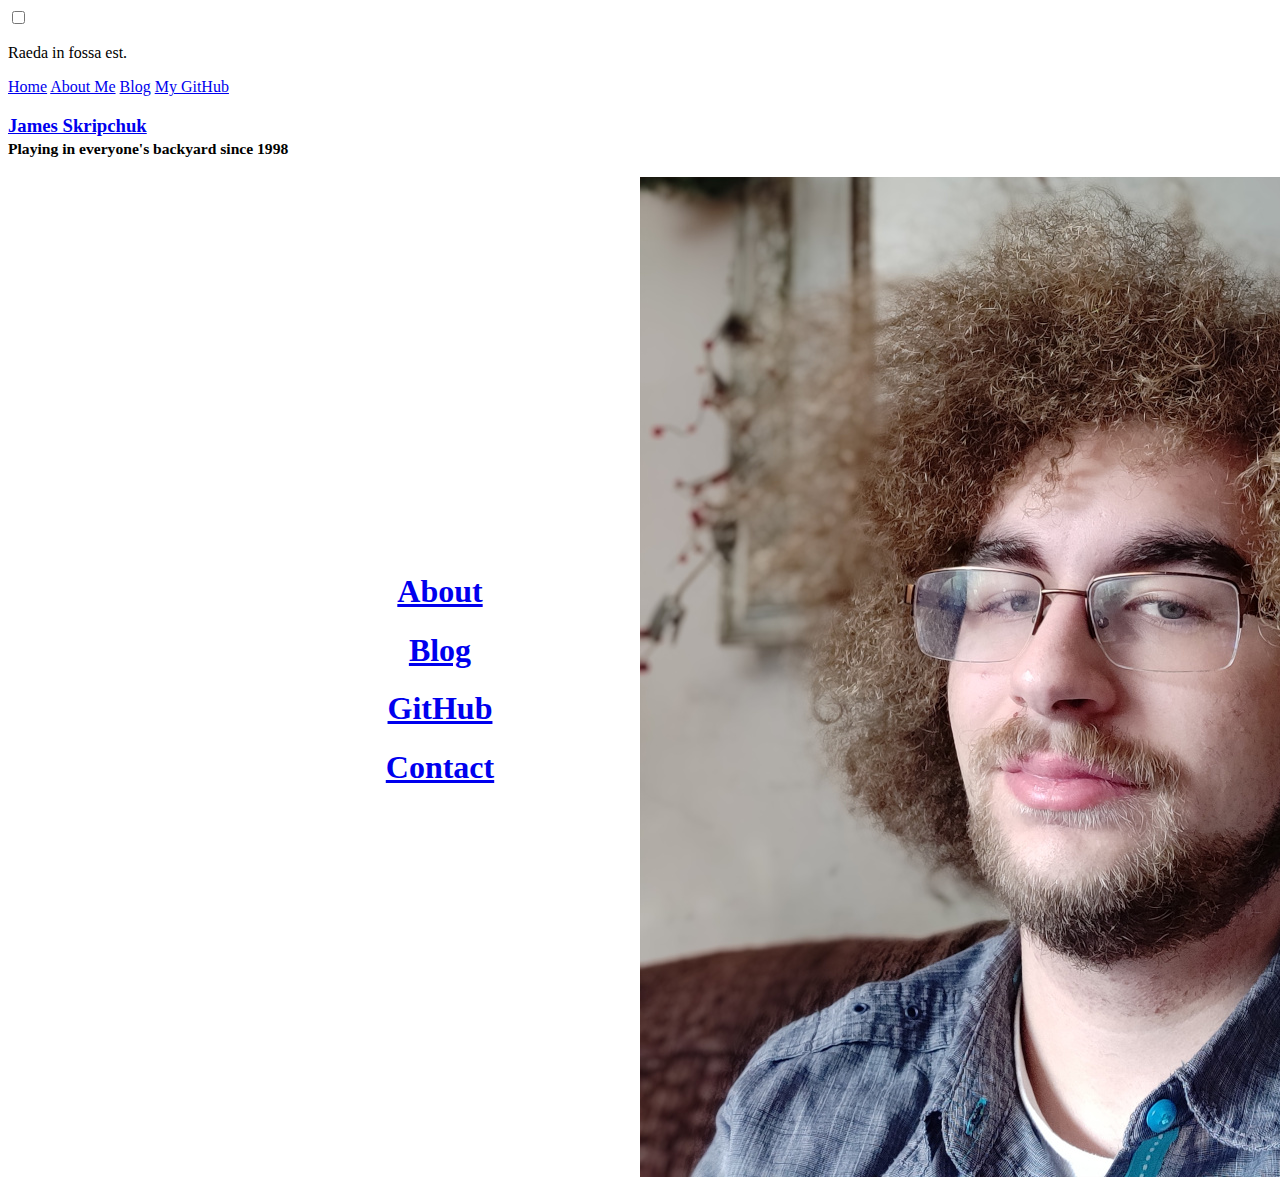
==== _site/index.html @ 7df64c67 "sorry dr. z" ====
<!DOCTYPE html>
<html lang="en-us">

  <head>
  <!-- Canonical link to help search engines -->
  <link rel="canonical" href="/" />

  <!-- Basic meta elements -->
  <meta http-equiv="X-UA-Compatible" content="IE=edge" />
  <meta http-equiv="content-type" content="text/html; charset=utf-8" />

  <!-- Enable responsiveness on mobile devices -->
  <meta name="viewport" content="width=device-width, initial-scale=1.0, maximum-scale=1" />

  <!-- Dublin Core metadata for Zotero -->
  <meta name="DC.title" content="James Skripchuk" />
  <meta name="DC.creator" content="" />
  <meta name="DC.contributor" content="" />
  <meta name="DC.date" content="" />
  <meta name="DC.rights" content="" />
  <meta name="DC.source" content="James Skripchuk" />

    <!-- Open Graph metadata -->
    
    <meta property="og:title" content="James Skripchuk" />
    <meta property="og:description" content="James Skripchuk">
    <meta property="fb:admins" content="elotroalex" />
    <meta property="og:type" content="website" />
    <meta property="og:url" content="http://localhost:4000/" />
    <meta property="fb:app_id" content="589495744558280" />
    <meta property="og:image" content="http://localhost:4000/assets/open-graph-logo.png" />
    <meta property="og:image:width" content="200" />
    <meta property="og:image:height" content="200" />

    

  <title>
    
      James Skripchuk
    
  </title>

  <!-- CSS link -->
  <link rel="stylesheet" href="/assets/css/style.css" />

  <!-- Icons -->
  <link rel="apple-touch-icon-precomposed" sizes="180x180" href="/assets/apple-touch-icon-precomposed.png" />
  
  <link rel="shortcut icon" href="/assets/favicon.ico" />

  <!-- RSS -->
  <link rel="alternate" type="application/rss+xml" title="RSS" href="/atom.xml" />
</head>


  <body class="theme-base-blue">

    <!-- This if statement decides which sidebar to use -->
    
    <!--
  Target for toggling the sidebar `.sidebar-checkbox` is for regular styles, `#sidebar-checkbox` for
  behavior.
-->
<input type="checkbox" class="sidebar-checkbox" id="sidebar-checkbox">

<!-- Toggleable sidebar -->
<div class="sidebar" id="sidebar">
  <div class="sidebar-item">
    
    <p id="line">Welcome to my website!</p>
    <script>
        //Some loading blurbs
        var blurbs = ["Reticulating Splines",
                      "D-E-F-G-E-C-D",
                      "Jimmy'); DROP TABLE Students;--",
                      "ii-V-I",
                      "Notepad > Everything Else",
                      "C# is just boneless Java",
                      "MAXIMUM STOVERDRIVE",
                      "Raeda in fossa est.",
                      "Beep boop.",
                      "Carthago delenda est.",
                      "Assume ideal gas.",
                      "π=e to one significant figure.",
                      "[Gradient decends into your DMs]"]
        
        var rand = Math.floor(Math.random() * blurbs.length); 
        document.getElementById("line").innerHTML = blurbs[rand];
      </script>
  </div>

  <nav class="sidebar-nav">
    <a class="sidebar-nav-item" href="/">Home</a>

    

    
    
      
        
      
    
      
        
      
    
      
        
      
    
      
        
          <a class="sidebar-nav-item" href="/about/">About Me</a>
        
      
    
      
    
      
    
      
    
      
        
          <a class="sidebar-nav-item" href="/blog/">Blog</a>
        
      
    

    <!-- The code below is used for manually entered links  -->
    <!--<span style='cursor:pointer;' onclick="javascript:var hypothesis = document.createElement('script');
      hypothesis.setAttribute('src','https://hypothes.is/embed.js');
      document.head.appendChild(hypothesis);"><a class="sidebar-nav-item">Annotate me</a></span>
    -->

  <!--
    <a class="sidebar-nav-item" href="https://via.hypothes.is/http://localhost:4000//" data-proofer-ignore>Annotate me</a>
    <script src="https://hypothes.is/embed.js" async></script>
  -->

    <a class="sidebar-nav-item" href="https://github.com/jskripchuk" target="_blank">My GitHub</a>
  </nav>

</div>

    

    <!--
      Wrap is the content to shift when toggling the sidebar. We wrap the content to avoid any CSS
      collisions with our real content.
    -->
    <div class="wrap">
      <div class="masthead">
        <div class="container">
          <h3 class="masthead-title">
            <a href="/" title="Home">James Skripchuk</a>
            <br><small>Playing in everyone's backyard since 1998</small>
          </h3>
        </div>
      </div>

      <div class="container content" id="main">
        
<script type="text/x-mathjax-config">
  MathJax.Hub.Config({
    tex2jax: {
      inlineMath: [ ['$','$'], ["\\(","\\)"] ],
      processEscapes: true
    }
  });
</script>
<script
  type="text/javascript"
  charset="utf-8"
  src="https://cdn.mathjax.org/mathjax/latest/MathJax.js?config=TeX-AMS-MML_HTMLorMML"
>
</script>
<script
  type="text/javascript"
  charset="utf-8"
  src="https://vincenttam.github.io/javascripts/MathJaxLocal.js"
>
</script>

<style>

.flex-container {
  margin-left: -50px;
  margin-right: -50px;
  display: flex;
  justify-content: center;
  align-items: center;
  flex-wrap: wrap-reverse;
}


.flex-container > div {
  text-align: center;
  width: 400px;
}

</style>

<div class="flex-container">



<div class="links">
<h1 style="text-align: center"><a href="about">About</a></h1>
<h1 style="text-align: center"><a href="blog">Blog</h1>
<h1 style="text-align: center"><a href="https://github.com/jskripchuk/">GitHub</a></h1>
<h1 style = "text-align: center"><a href="mailto:jimmyskripchuk@gmail.com">Contact</a></h1>
</div>

<div>
    <img src="headshot_square_1000.jpg">
</div>

</div>
<!--<hr>-->
<!--
<div class="posts">
    <h1>Blog</h1> 
        
            <h2>
              <a href="/Portfolio/">Technical Communication Portfolio</a>
            </h2> 
            <style>

</style>

            <h4><a href="/Portfolio/">Read More</a>
          </h4>
        
            <h2>
              <a href="/MS20/">Making Your First Bass Sound on the Korg MS-20 Mini</a>
            </h2> 
            <hr />


            <h4><a href="/MS20/">Read More</a>
          </h4>
        
            <h2>
              <a href="/MUSC106/">The Story of MUSC106 - Exposition</a>
            </h2> 
            <p>In the last weeks Spring semester of freshman year, I got a mass email sent out by the UDCS department.</p>


            <h4><a href="/MUSC106/">Read More</a>
          </h4>
        
  </div>
-->




      </div>
    </div>

    <label for="sidebar-checkbox" class="sidebar-toggle"></label>

    <script>

    // Highlight search Query
    var url = window.location.href;
      if (url.lastIndexOf("?q=") > 0) {
        // get the index of the parameter, add three (to account for length)
        var stringloc = url.lastIndexOf("?q=") + 3;
        // get the substring (query) and decode
        var searchquery = decodeURIComponent(url.substr(stringloc));
        // regex matches at beginning of line, end of line or word boundary, useful for poetry
        var regex = new RegExp("(?:^|\\b)(" + searchquery + ")(?:$|\\b)", "gim");
        // get, add mark and then set content
        var content = document.getElementById("main").innerHTML;
        document.getElementById("main").innerHTML = content.replace(regex, "<mark>$1</mark>");
      }

      // Toggle sidebar
      (function(document) {
        var toggle = document.querySelector('.sidebar-toggle');
        var sidebar = document.querySelector('#sidebar');
        var checkbox = document.querySelector('#sidebar-checkbox');

        document.addEventListener('click', function(e) {
          var target = e.target;

          if(!checkbox.checked ||
             !sidebar.contains(target) ||
             (target === checkbox || target === toggle)) return;

          checkbox.checked = false;
        }, false);
      })(document);
    </script>

<!-- Facebook SDK for JavaScript -->
<script>
  window.fbAsyncInit = function() {
    FB.init({
      appId      : '589495744558280',
      xfbml      : true,
      version    : 'v2.6'
    });
  };

  (function(d, s, id){
     var js, fjs = d.getElementsByTagName(s)[0];
     if (d.getElementById(id)) {return;}
     js = d.createElement(s); js.id = id;
     js.src = "//connect.facebook.net/en_US/sdk.js";
     fjs.parentNode.insertBefore(js, fjs);
   }(document, 'script', 'facebook-jssdk'));
</script>
  </body>
</html>
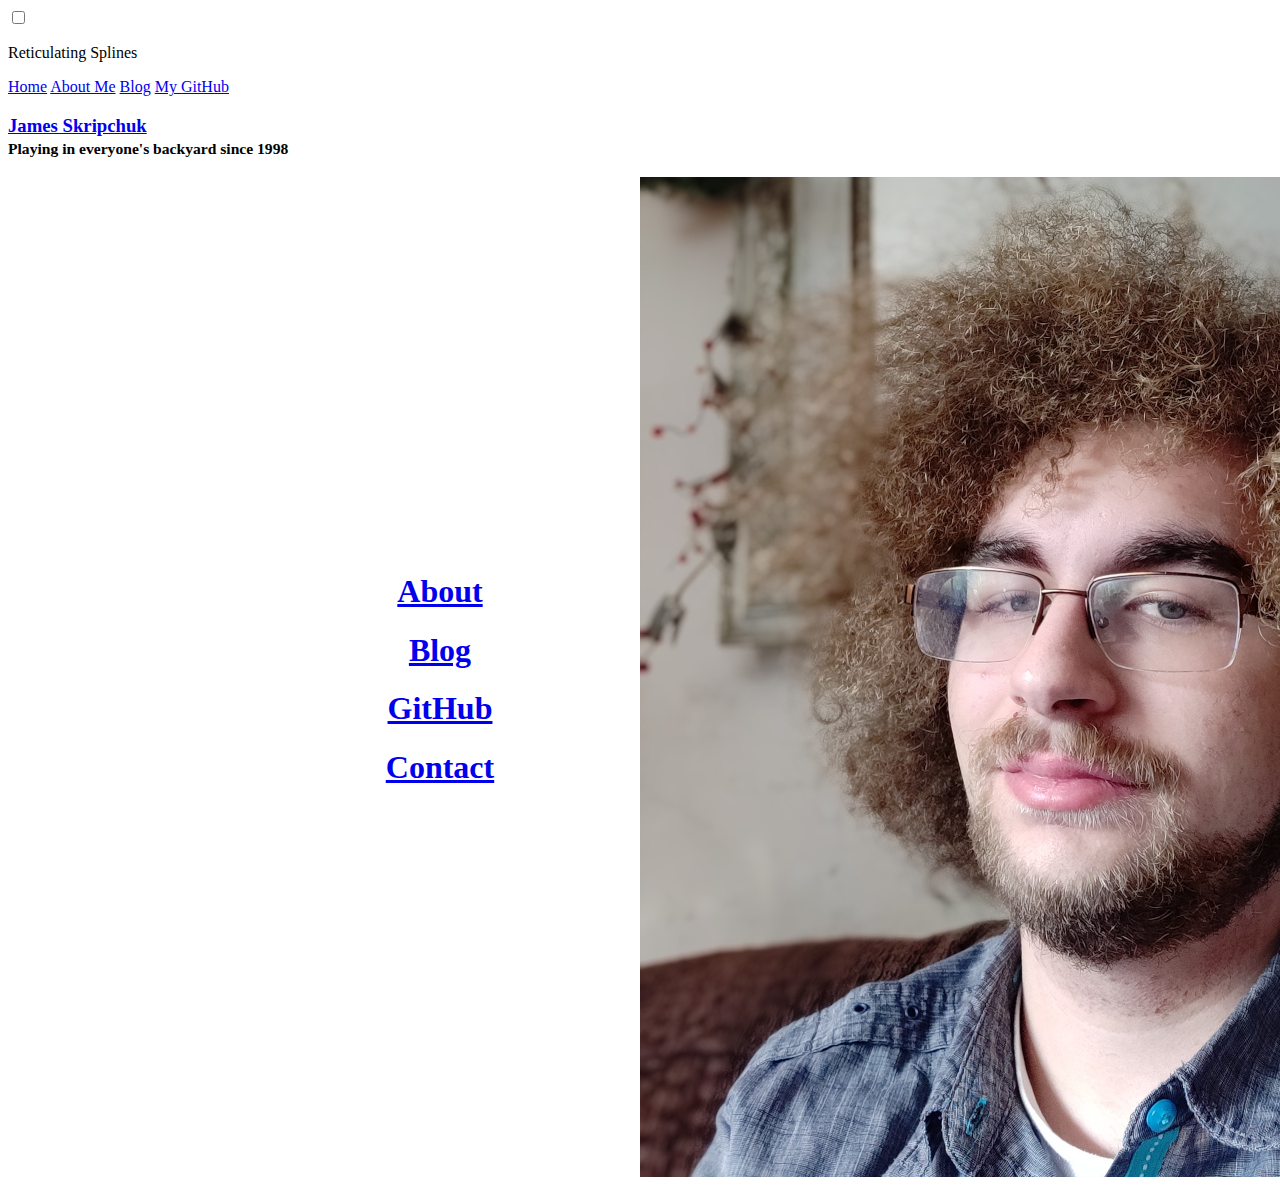
==== commit b9afd2f1: "added first blog post!" ====
--- a/_site/index.html
+++ b/_site/index.html
@@ -82,7 +82,8 @@
                       "Carthago delenda est.",
                       "Assume ideal gas.",
                       "π=e to one significant figure.",
-                      "[Gradient decends into your DMs]"]
+                      "[Gradient descends into your DMs]",
+                      "Playing in everyone's backyard since 1998."]
         
         var rand = Math.floor(Math.random() * blurbs.length); 
         document.getElementById("line").innerHTML = blurbs[rand];
@@ -111,6 +112,10 @@
       
         
           <a class="sidebar-nav-item" href="/about/">About Me</a>
+        
+      
+    
+      
         
       
     
@@ -223,31 +228,17 @@
     <h1>Blog</h1> 
         
             <h2>
+              <a href="/skripchuk_handbook_ch1/">SHoCHoCER: Ch1</a>
+            </h2> 
+            TLDR: I'm going to be going through the The Cambridge Handbook of Computing Education Research and I'm taking all of you along for the ride.
+            <h4><a href="/skripchuk_handbook_ch1/">Read More</a>
+          </h4>
+        
+            <h2>
               <a href="/Portfolio/">Technical Communication Portfolio</a>
             </h2> 
-            <style>
-
-</style>
-
+            Portfolio from my Tech Comm class at UD
             <h4><a href="/Portfolio/">Read More</a>
-          </h4>
-        
-            <h2>
-              <a href="/MS20/">Making Your First Bass Sound on the Korg MS-20 Mini</a>
-            </h2> 
-            <hr />
-
-
-            <h4><a href="/MS20/">Read More</a>
-          </h4>
-        
-            <h2>
-              <a href="/MUSC106/">The Story of MUSC106 - Exposition</a>
-            </h2> 
-            <p>In the last weeks Spring semester of freshman year, I got a mass email sent out by the UDCS department.</p>
-
-
-            <h4><a href="/MUSC106/">Read More</a>
           </h4>
         
   </div>
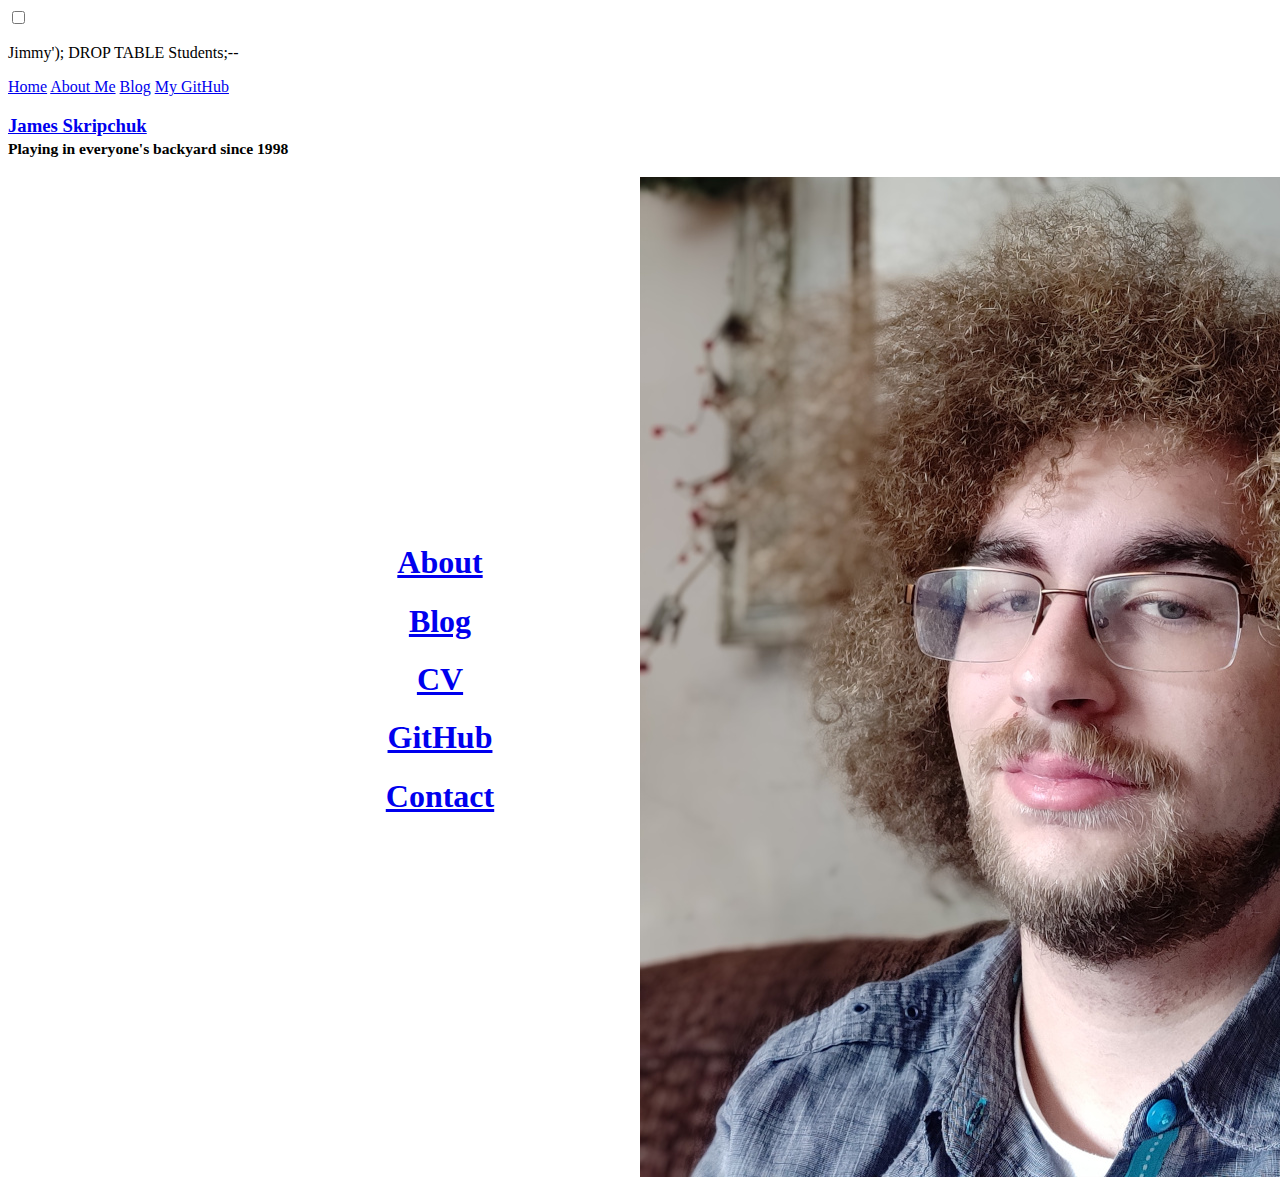
==== commit 1d92e3f4: "update NCSU and synth1 blog" ====
--- a/_site/index.html
+++ b/_site/index.html
@@ -213,6 +213,7 @@
 <div class="links">
 <h1 style="text-align: center"><a href="about">About</a></h1>
 <h1 style="text-align: center"><a href="blog">Blog</h1>
+<h1 style="text-align: center"><a href="/download/skripchuk_cv_2021.pdf">CV</h1>
 <h1 style="text-align: center"><a href="https://github.com/jskripchuk/">GitHub</a></h1>
 <h1 style = "text-align: center"><a href="mailto:jimmyskripchuk@gmail.com">Contact</a></h1>
 </div>
@@ -226,6 +227,13 @@
 <!--
 <div class="posts">
     <h1>Blog</h1> 
+        
+            <h2>
+              <a href="/TPDNE/">How I Made an AI Generate Synth1 Presets</a>
+            </h2> 
+            Local man desperately tries to learn PyTorch before going to grad school.
+            <h4><a href="/TPDNE/">Read More</a>
+          </h4>
         
             <h2>
               <a href="/skripchuk_handbook_ch1/">SHoCHoCER: Ch1</a>
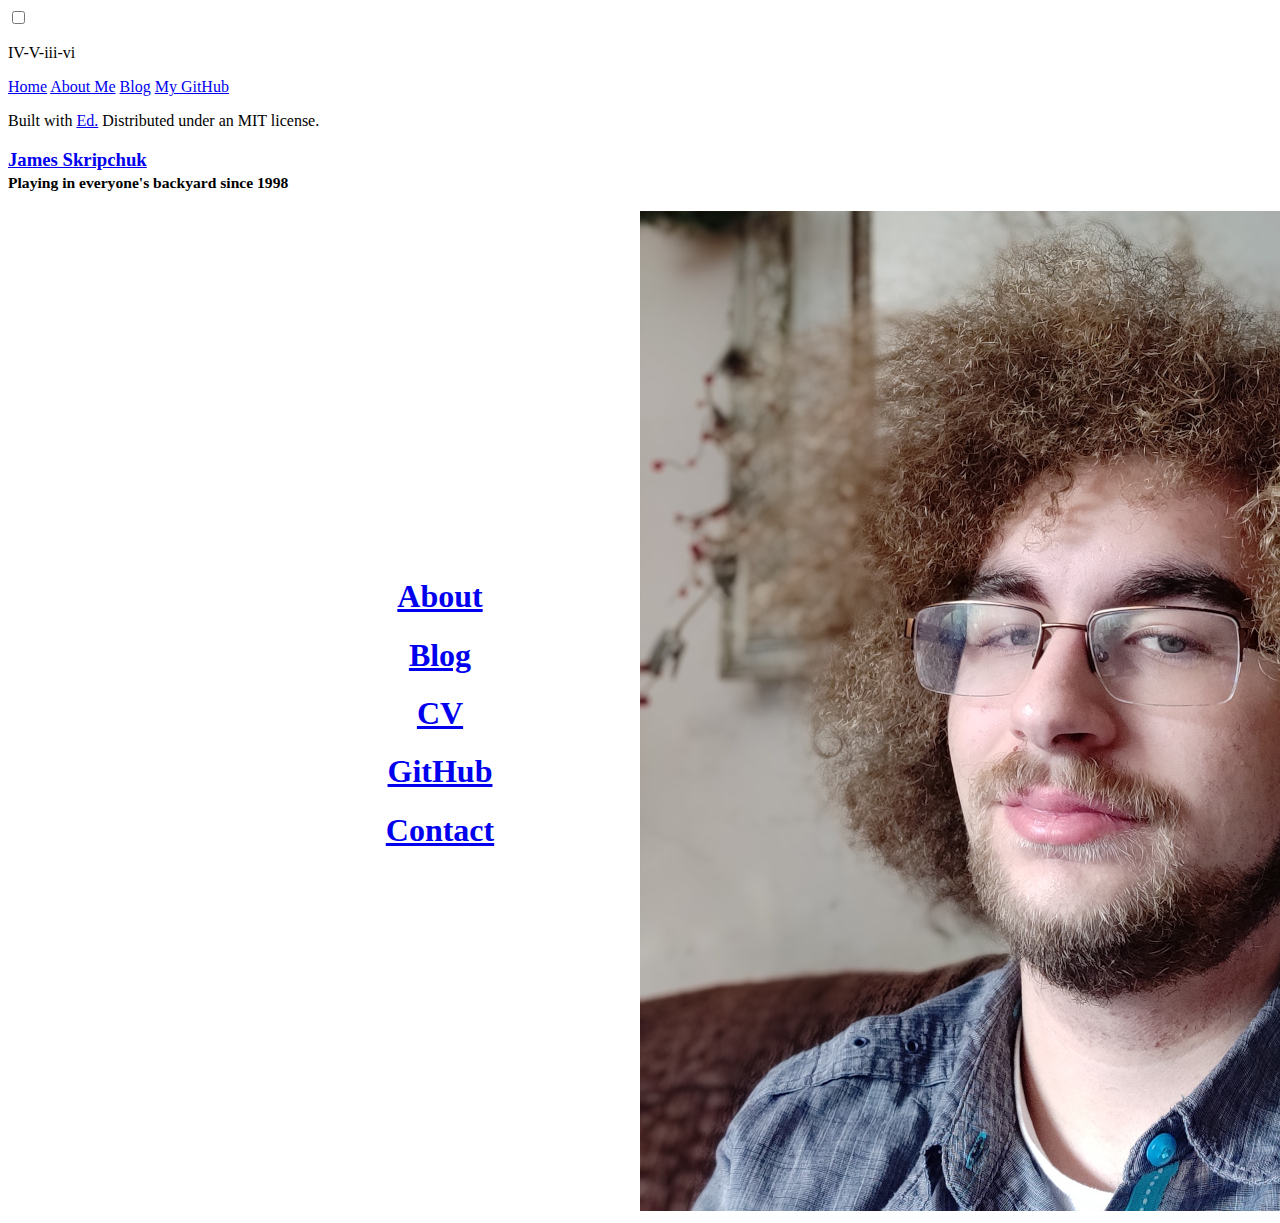
==== commit 8684811e: "oh boy dirty commit" ====
--- a/_site/index.html
+++ b/_site/index.html
@@ -1,55 +1,56 @@
 <!DOCTYPE html>
 <html lang="en-us">
 
-  <head>
+  <head prefix="og: http://ogp.me/ns#; dc: http://purl.org/dc/terms/#">
+  
+  
   <!-- Canonical link to help search engines -->
-  <link rel="canonical" href="/" />
+  <link rel="canonical" href="http://localhost:4000/" />
 
   <!-- Basic meta elements -->
-  <meta http-equiv="X-UA-Compatible" content="IE=edge" />
-  <meta http-equiv="content-type" content="text/html; charset=utf-8" />
+  <meta charset="utf-8" />
 
   <!-- Enable responsiveness on mobile devices -->
-  <meta name="viewport" content="width=device-width, initial-scale=1.0, maximum-scale=1" />
+  <meta name="viewport" content="width=device-width,initial-scale=1.0,shrink-to-fit=no" />
+
+  <title>
+    
+      James Skripchuk
+    
+  </title>
 
   <!-- Dublin Core metadata for Zotero -->
-  <meta name="DC.title" content="James Skripchuk" />
-  <meta name="DC.creator" content="" />
-  <meta name="DC.contributor" content="" />
-  <meta name="DC.date" content="" />
-  <meta name="DC.rights" content="" />
-  <meta name="DC.source" content="James Skripchuk" />
-
-    <!-- Open Graph metadata -->
-    
-    <meta property="og:title" content="James Skripchuk" />
-    <meta property="og:description" content="James Skripchuk">
-    <meta property="fb:admins" content="elotroalex" />
-    <meta property="og:type" content="website" />
-    <meta property="og:url" content="http://localhost:4000/" />
-    <meta property="fb:app_id" content="589495744558280" />
-    <meta property="og:image" content="http://localhost:4000/assets/open-graph-logo.png" />
-    <meta property="og:image:width" content="200" />
-    <meta property="og:image:height" content="200" />
-
-    
-
-  <title>
-    
-      James Skripchuk
-    
-  </title>
+  <meta property="dc:title" content="James Skripchuk" />
+  <meta property="dc:creator" content="James Skripchuk" />
+  <meta property="dc:identifier" content="http://localhost:4000/" />
+  
+  
+  
+  <meta property="dc:source" content="James Skripchuk" />
+
+  <!-- Open Graph metadata -->
+  <meta property="og:title" content="James Skripchuk" />
+  <meta property="og:url" content="http://localhost:4000/" />
+  <meta property="og:image" content="http://localhost:4000/assets/open-graph-logo.png" />
+  <meta property="og:image:width" content="200" />
+  <meta property="og:image:height" content="200" />
+  <meta property="fb:admins" content="elotroalex" />
+  <meta property="fb:app_id" content="589495744558280" />
+
+
+  <meta property="og:description" content="James Skripchuk">
+  <meta property="og:type" content="website" />
+
 
   <!-- CSS link -->
   <link rel="stylesheet" href="/assets/css/style.css" />
 
   <!-- Icons -->
   <link rel="apple-touch-icon-precomposed" sizes="180x180" href="/assets/apple-touch-icon-precomposed.png" />
-  
   <link rel="shortcut icon" href="/assets/favicon.ico" />
 
   <!-- RSS -->
-  <link rel="alternate" type="application/rss+xml" title="RSS" href="/atom.xml" />
+  <link rel="alternate" type="application/rss+xml" title="RSS" href="http://localhost:4000/atom.xml" />
 </head>
 
 
@@ -64,18 +65,29 @@
 <input type="checkbox" class="sidebar-checkbox" id="sidebar-checkbox">
 
 <!-- Toggleable sidebar -->
-<div class="sidebar" id="sidebar">
+<aside class="sidebar" id="sidebar">
   <div class="sidebar-item">
     
     <p id="line">Welcome to my website!</p>
     <script>
         //Some loading blurbs
         var blurbs = ["Reticulating Splines",
+                      "LL(1) Cool J",
+                      "Exploratory data analysis is just vibe checking your results.",
+                      "Lil' Pumping Lemma",
+                      "https://agusakov.github.io/james-skripchuk-generator/",
+                      "All problems in this world are caused by individuals",
+                      "They have hats! That's the problem!",
+                      "IV-V-iii-vi",
+                      "I'm here to see MF DOOM",
+                      "Human-Computer Incineration",
                       "D-E-F-G-E-C-D",
+                      "Multi Layer Perceptron: F1 is Magic",
                       "Jimmy'); DROP TABLE Students;--",
                       "ii-V-I",
                       "Notepad > Everything Else",
                       "C# is just boneless Java",
+                      "https://open.spotify.com/playlist/5rqfywGDmBZwo3iPNCzbvZ?si=8a7c708d17eb4873",
                       "MAXIMUM STOVERDRIVE",
                       "Raeda in fossa est.",
                       "Beep boop.",
@@ -102,17 +114,15 @@
       
     
       
-        
-      
-    
-      
-        
-      
     
       
         
           <a class="sidebar-nav-item" href="/about/">About Me</a>
         
+      
+    
+      
+    
       
     
       
@@ -146,7 +156,12 @@
     <a class="sidebar-nav-item" href="https://github.com/jskripchuk" target="_blank">My GitHub</a>
   </nav>
 
-</div>
+  <div class="sidebar-item">
+    <p>
+      Built with <a href="https://minicomp.github.io/ed/">Ed.</a> Distributed under an MIT license.
+    </p>
+  </div>
+</aside>
 
     
 
@@ -155,39 +170,17 @@
       collisions with our real content.
     -->
     <div class="wrap">
-      <div class="masthead">
+      <header class="masthead">
         <div class="container">
           <h3 class="masthead-title">
             <a href="/" title="Home">James Skripchuk</a>
             <br><small>Playing in everyone's backyard since 1998</small>
           </h3>
         </div>
-      </div>
-
-      <div class="container content" id="main">
-        
-<script type="text/x-mathjax-config">
-  MathJax.Hub.Config({
-    tex2jax: {
-      inlineMath: [ ['$','$'], ["\\(","\\)"] ],
-      processEscapes: true
-    }
-  });
-</script>
-<script
-  type="text/javascript"
-  charset="utf-8"
-  src="https://cdn.mathjax.org/mathjax/latest/MathJax.js?config=TeX-AMS-MML_HTMLorMML"
->
-</script>
-<script
-  type="text/javascript"
-  charset="utf-8"
-  src="https://vincenttam.github.io/javascripts/MathJaxLocal.js"
->
-</script>
-
-<style>
+      </header>
+
+      <main class="container content" id="main">
+        <style>
 
 .flex-container {
   margin-left: -50px;
@@ -213,7 +206,7 @@
 <div class="links">
 <h1 style="text-align: center"><a href="about">About</a></h1>
 <h1 style="text-align: center"><a href="blog">Blog</h1>
-<h1 style="text-align: center"><a href="/download/skripchuk_cv_2021.pdf">CV</h1>
+<h1 style="text-align: center"><a href="/download/skripchuk_cv_2022.pdf">CV</h1>
 <h1 style="text-align: center"><a href="https://github.com/jskripchuk/">GitHub</a></h1>
 <h1 style = "text-align: center"><a href="mailto:jimmyskripchuk@gmail.com">Contact</a></h1>
 </div>
@@ -227,6 +220,13 @@
 <!--
 <div class="posts">
     <h1>Blog</h1> 
+        
+            <h2>
+              <a href="/The_Oracle/">SCP-320505: The Oracle Machine</a>
+            </h2> 
+            REQUIRED SECURITY CLEARANCE: LEVEL RHO
+            <h4><a href="/The_Oracle/">Read More</a>
+          </h4>
         
             <h2>
               <a href="/TPDNE/">How I Made an AI Generate Synth1 Presets</a>
@@ -255,7 +255,7 @@
 
 
 
-      </div>
+      </main>
     </div>
 
     <label for="sidebar-checkbox" class="sidebar-toggle"></label>
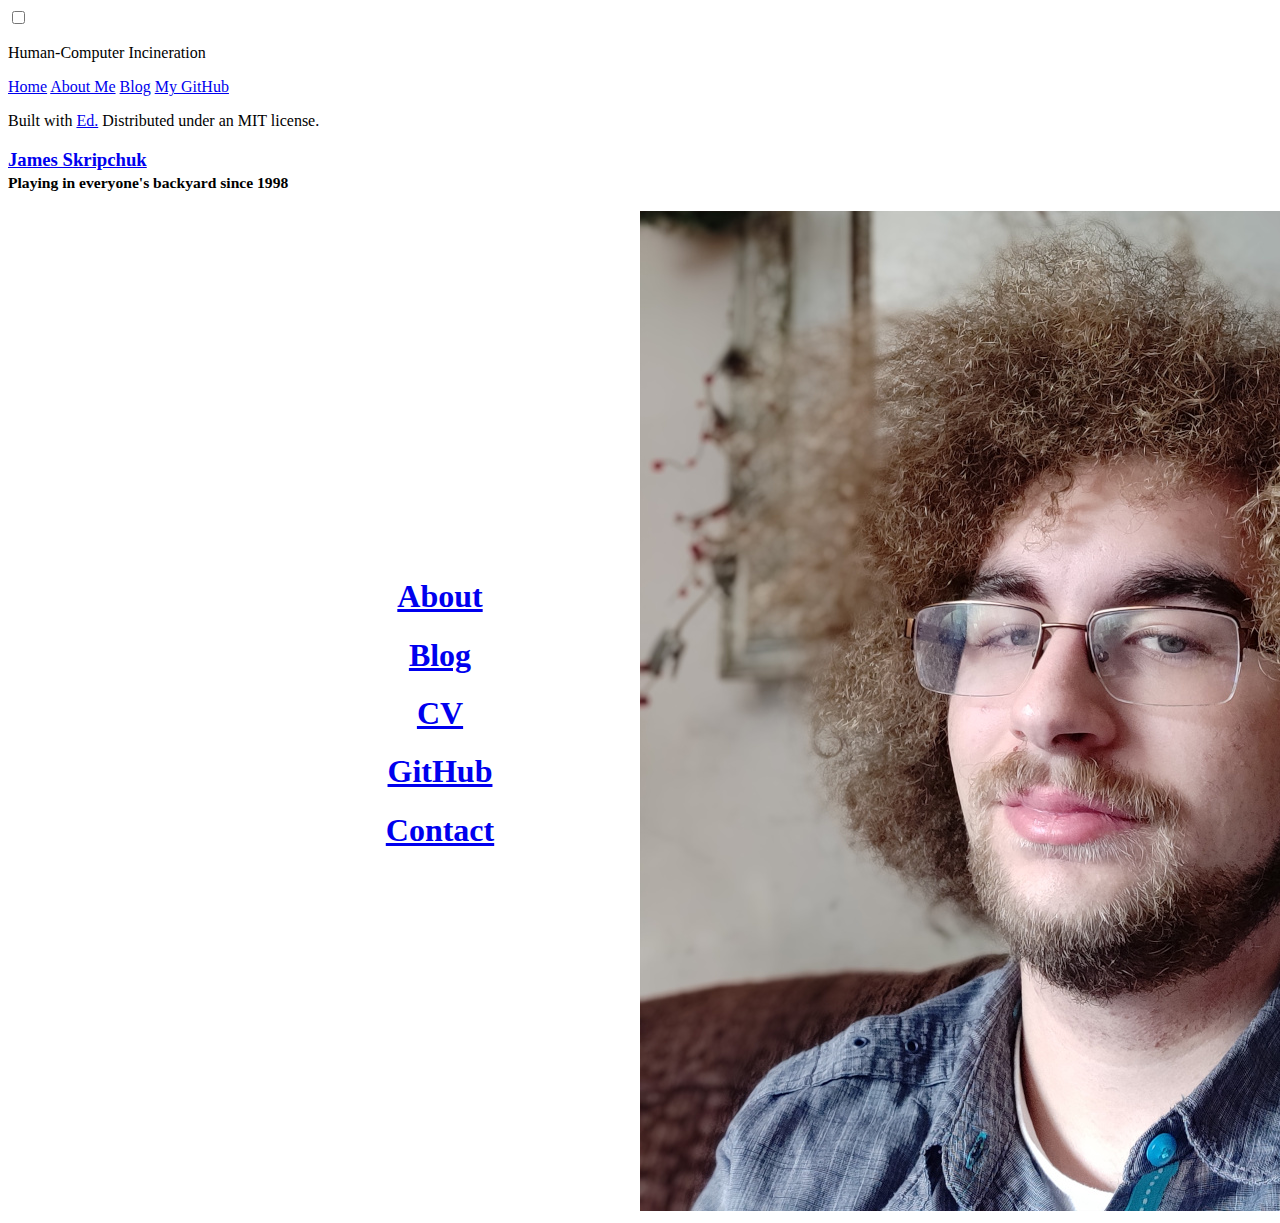
==== commit 455a6170: "Update index.html" ====
--- a/_site/index.html
+++ b/_site/index.html
@@ -95,6 +95,7 @@
                       "Assume ideal gas.",
                       "π=e to one significant figure.",
                       "[Gradient descends into your DMs]",
+                      "I love it when you call me Karl Popper",
                       "Playing in everyone's backyard since 1998."]
         
         var rand = Math.floor(Math.random() * blurbs.length); 
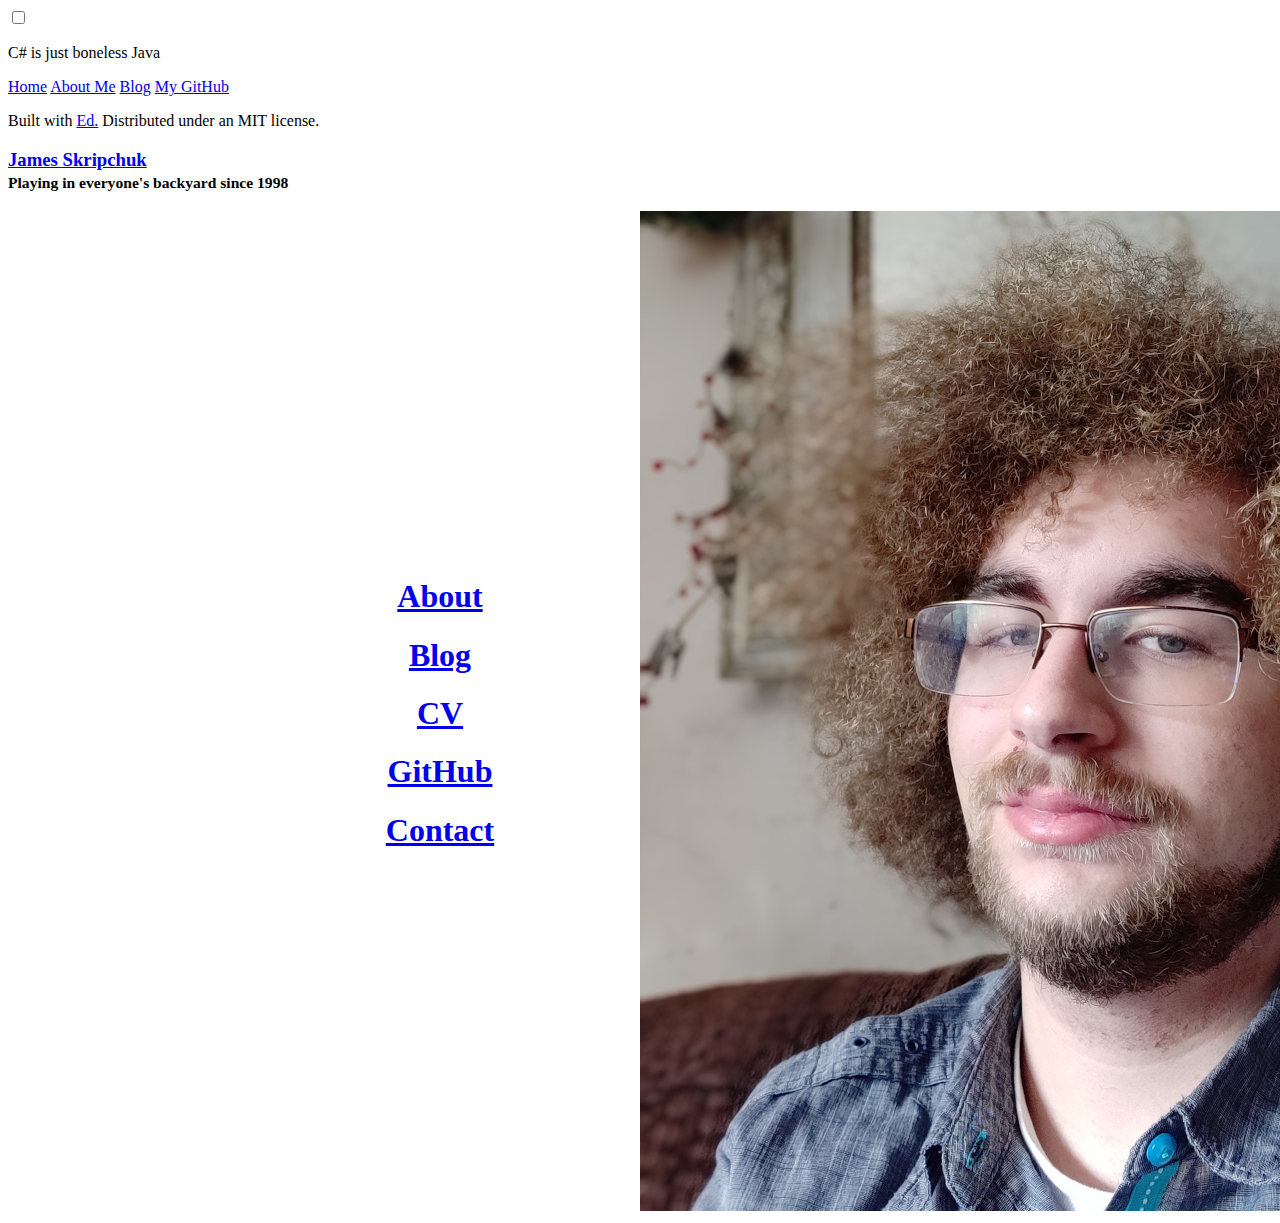
==== commit a209fac9: "Update index.html" ====
--- a/_site/index.html
+++ b/_site/index.html
@@ -94,6 +94,7 @@
                       "Carthago delenda est.",
                       "Assume ideal gas.",
                       "π=e to one significant figure.",
+                      "#BASEDSHARK",
                       "[Gradient descends into your DMs]",
                       "I love it when you call me Karl Popper",
                       "Playing in everyone's backyard since 1998."]
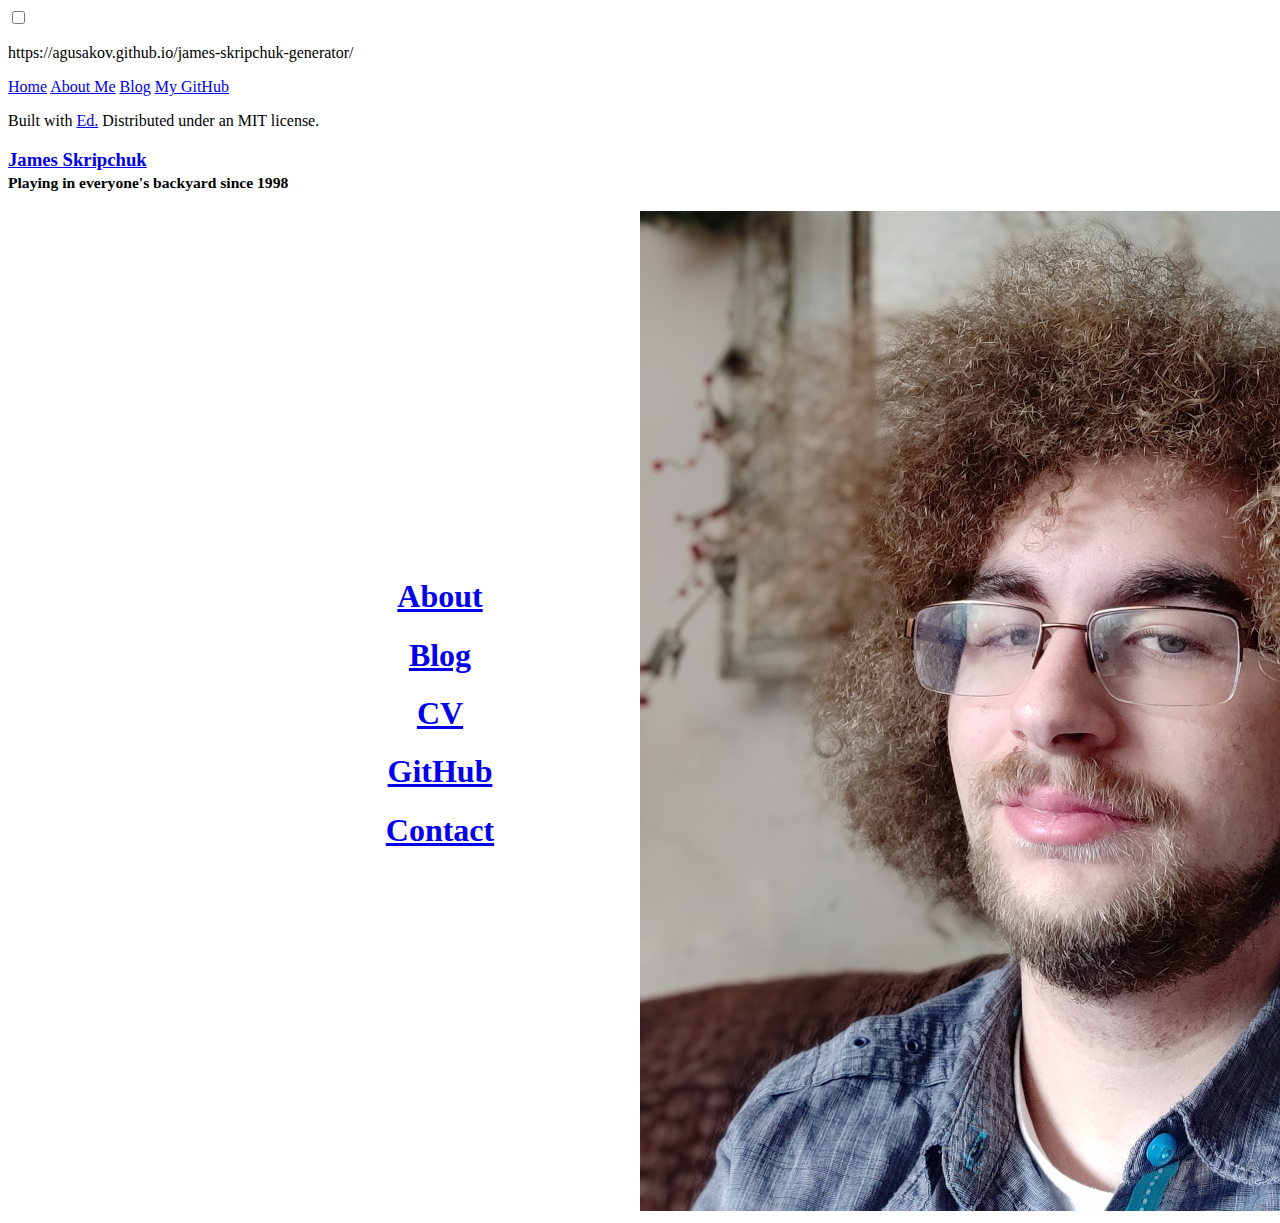
==== commit fa298b6c: "funny blog post" ====
--- a/_site/index.html
+++ b/_site/index.html
@@ -94,9 +94,7 @@
                       "Carthago delenda est.",
                       "Assume ideal gas.",
                       "π=e to one significant figure.",
-                      "#BASEDSHARK",
                       "[Gradient descends into your DMs]",
-                      "I love it when you call me Karl Popper",
                       "Playing in everyone's backyard since 1998."]
         
         var rand = Math.floor(Math.random() * blurbs.length); 
@@ -224,6 +222,13 @@
     <h1>Blog</h1> 
         
             <h2>
+              <a href="/Depression/">On Having Depression</a>
+            </h2> 
+            Ruminations on recent events.
+            <h4><a href="/Depression/">Read More</a>
+          </h4>
+        
+            <h2>
               <a href="/The_Oracle/">SCP-320505: The Oracle Machine</a>
             </h2> 
             REQUIRED SECURITY CLEARANCE: LEVEL RHO
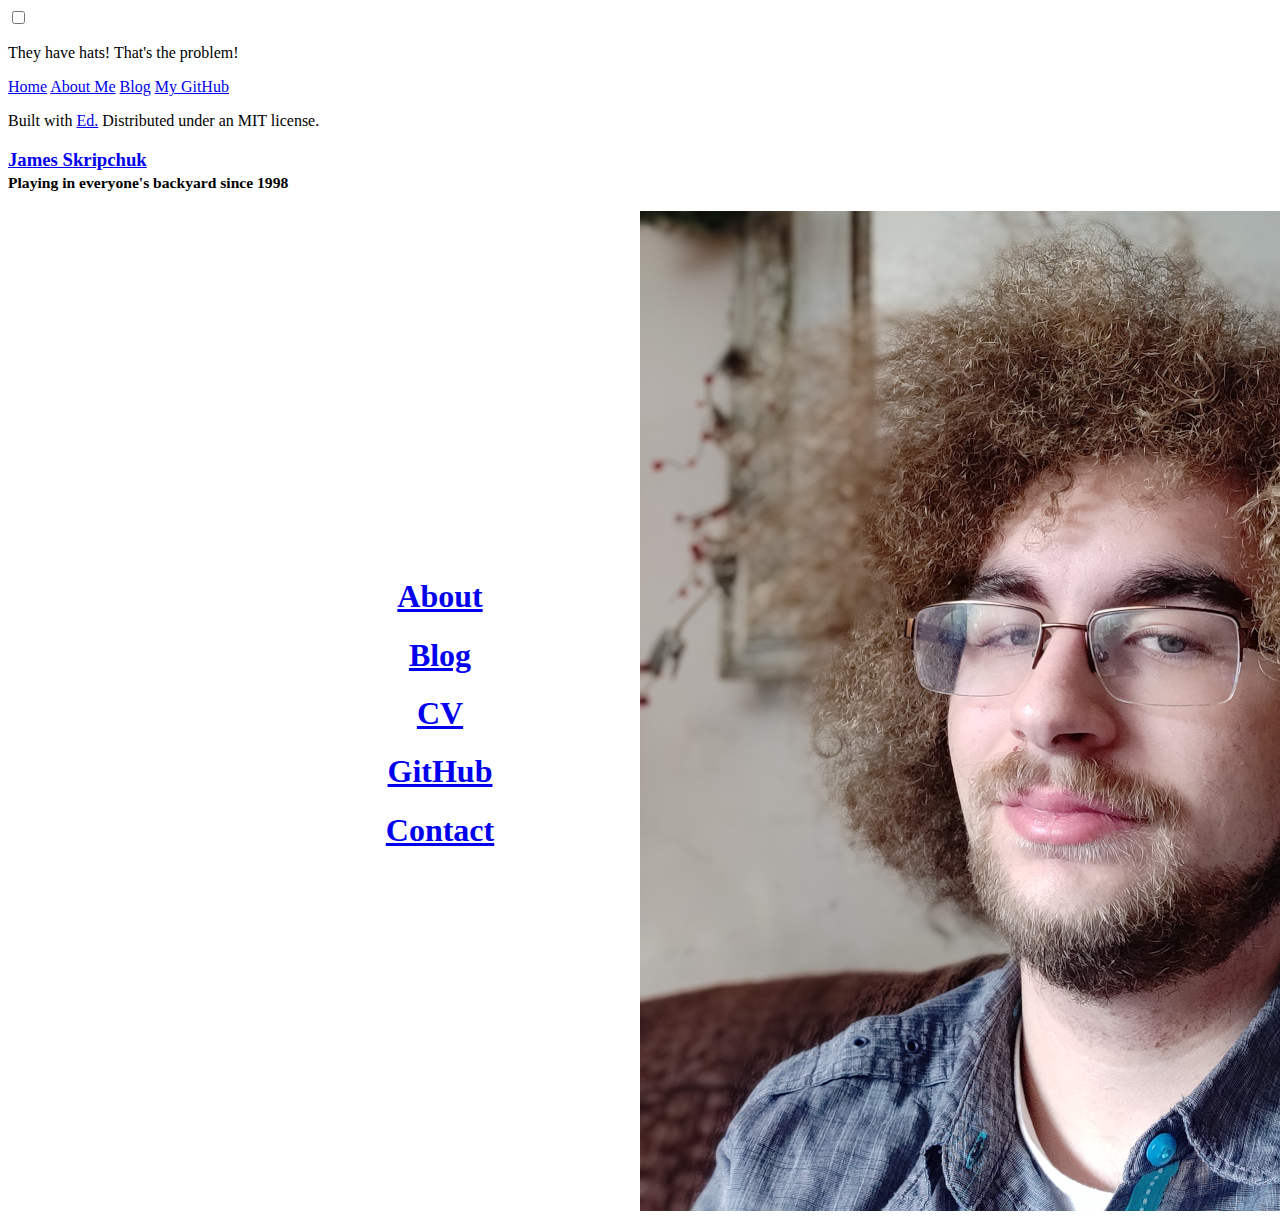
==== commit e32d3145: "Update index.html" ====
--- a/_site/index.html
+++ b/_site/index.html
@@ -206,7 +206,7 @@
 <div class="links">
 <h1 style="text-align: center"><a href="about">About</a></h1>
 <h1 style="text-align: center"><a href="blog">Blog</h1>
-<h1 style="text-align: center"><a href="/download/skripchuk_cv_2022.pdf">CV</h1>
+<h1 style="text-align: center"><a href="/download/skripchuk_cv_most_recent.pdf">CV</h1>
 <h1 style="text-align: center"><a href="https://github.com/jskripchuk/">GitHub</a></h1>
 <h1 style = "text-align: center"><a href="mailto:jimmyskripchuk@gmail.com">Contact</a></h1>
 </div>
